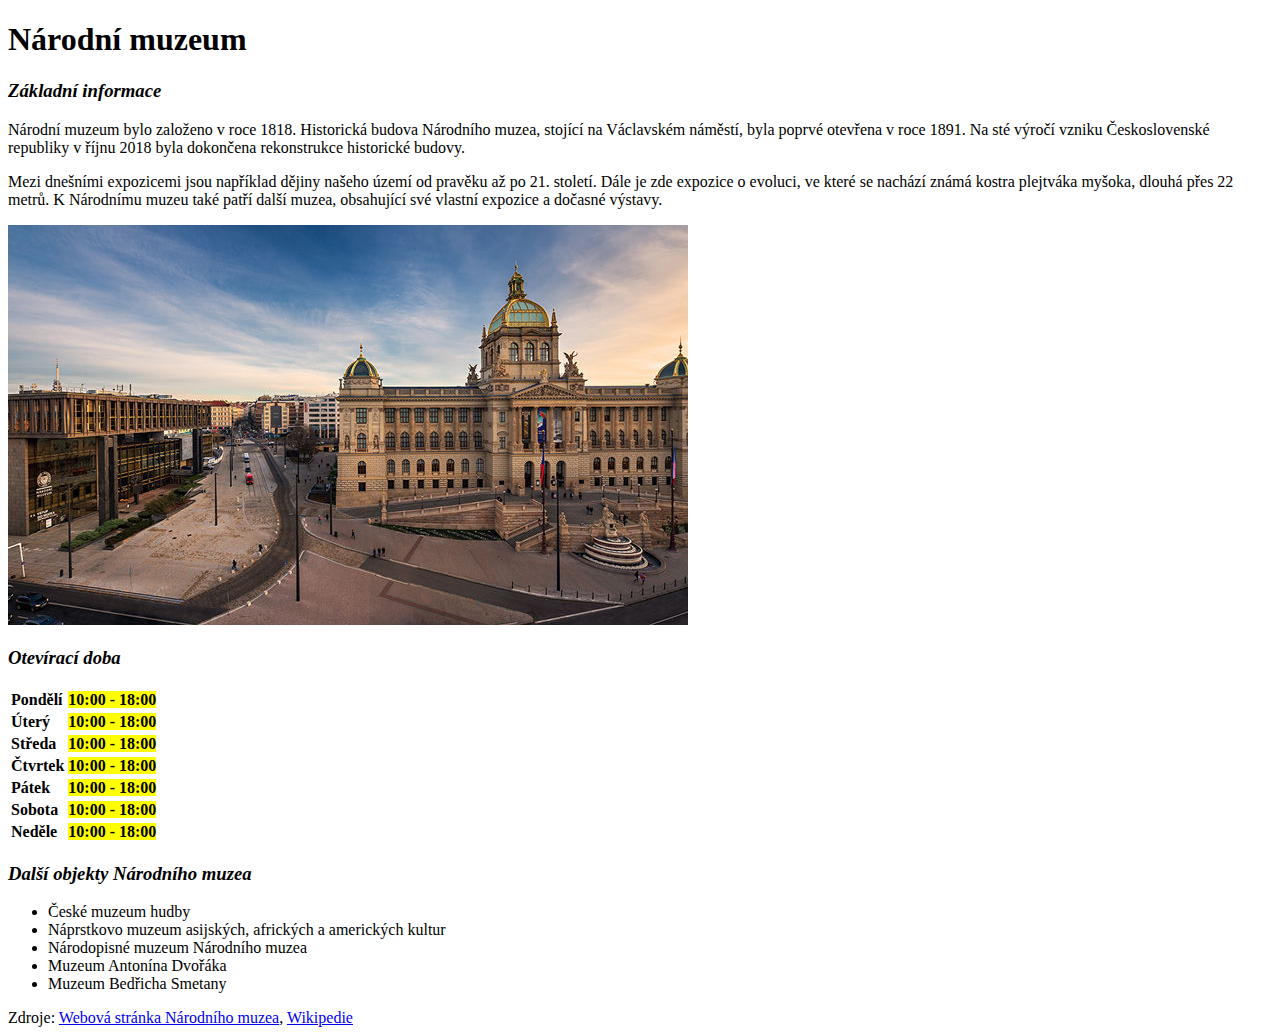
==== index.html @ fcc8006b "Update index.html" ====
<!DOCTYPE html>
<html>
    <head>
        <title>Národní muzeum</title>
    </head>
    <body>
        <h1>Národní muzeum</h1>
        <h3><i>Základní informace</i></h3>

        <p>
            Národní muzeum bylo založeno v roce 1818. Historická budova Národního muzea, stojící na Václavském náměstí, byla poprvé otevřena v roce 1891. Na sté výročí vzniku Československé republiky v říjnu 2018 byla dokončena rekonstrukce historické budovy.
        </p>
        <p>
            Mezi dnešními expozicemi jsou například dějiny našeho území od pravěku až po 21. století. Dále je zde expozice o evoluci, ve které se nachází známá kostra plejtváka myšoka, dlouhá přes 22 metrů. K Národnímu muzeu také patří další muzea, obsahující své vlastní expozice a dočasné výstavy.
        </p>
        
        <img src="muzeum.jpg" alt="neco" width="680" height="400">

        <h3><i>Otevírací doba</i></h3>
        <table>
            <tr>
                <td>
                    <strong>Pondělí</strong>
                </td>
                <td>
                    <mark><strong>10:00 - 18:00</strong></mark>
                </td>
            </tr>
            <tr>
                <td>
                    <strong>Úterý</strong>
                </td>
                <td>
                    <mark><strong>10:00 - 18:00</strong></mark>
                </td>
            </tr>
            <tr>
                <td>
                    <strong>Středa</strong>
                </td>
                <td>
                    <mark><strong>10:00 - 18:00</strong></mark>
                </td>
            </tr>
            <tr>
                <td>
                    <strong>Čtvrtek</strong>
                </td>
                <td>
                    <mark><strong>10:00 - 18:00</strong></mark>
                </td>
            </tr>
            <tr>
                <td>
                    <strong>Pátek</strong>
                </td>
                <td>
                    <mark><strong>10:00 - 18:00</strong></mark>
                </td>
            </tr>
            <tr>
                <td>
                    <strong>Sobota</strong>
                </td>
                <td>
                    <mark><strong>10:00 - 18:00</strong></mark>
                </td>
            </tr>
            <tr>
                <td>
                    <strong>Neděle</strong>
                </td>
                <td>
                    <mark><strong>10:00 - 18:00</strong></mark>
                </td>
            </tr>
        </table>

        <h3><i>Další objekty Národního muzea</i></h3>
        <ul>
            <li>České muzeum hudby</li>
            <li>Náprstkovo muzeum asijských, afrických a amerických kultur</li>
            <li>Národopisné muzeum Národního muzea</li>
            <li>Muzeum Antonína Dvořáka</li>
            <li>Muzeum Bedřicha Smetany</li>
        </ul>

        Zdroje: <a href="https://www.nm.cz/">Webová stránka Národního muzea</a>, <a href="https://cs.wikipedia.org/wiki/N%C3%A1rodn%C3%AD_muzeum">Wikipedie</a>
        
    </body>
</html>
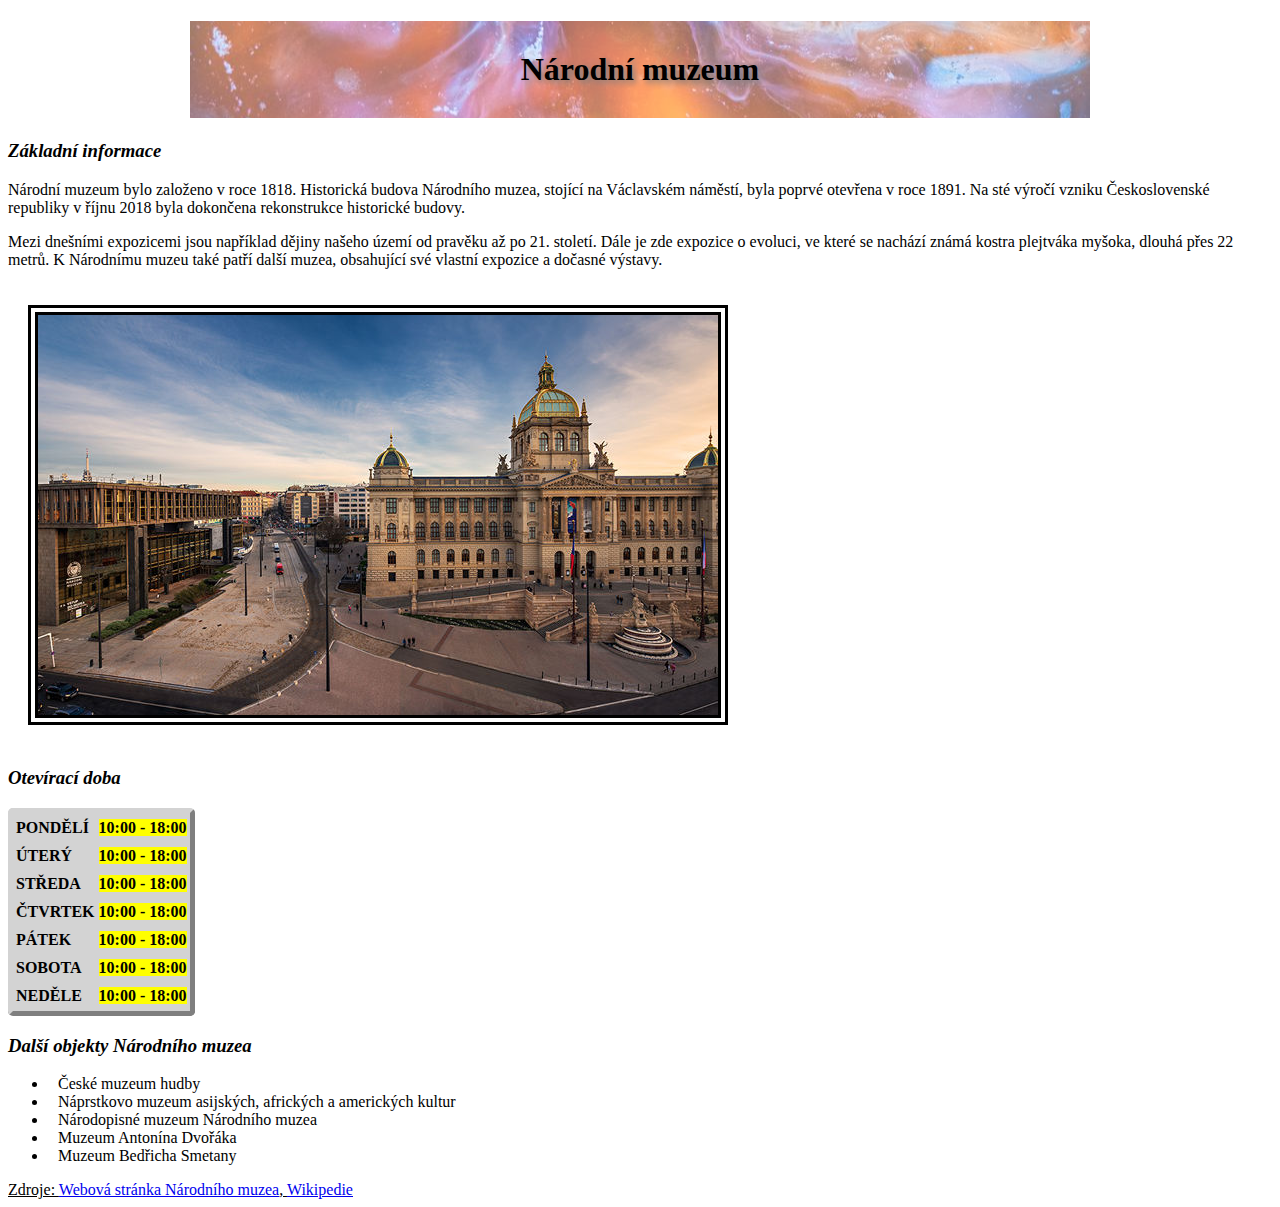
==== commit 28bd6543: "Domací úkol CSS" ====
--- a/index.html
+++ b/index.html
@@ -1,6 +1,7 @@
 <!DOCTYPE html>
 <html>
     <head>
+        <link rel="stylesheet" href="style.css">
         <title>Národní muzeum</title>
     </head>
     <body>
@@ -17,7 +18,7 @@
         <img src="muzeum.jpg" alt="neco" width="680" height="400">
 
         <h3><i>Otevírací doba</i></h3>
-        <table>
+        <table class="table">
             <tr>
                 <td>
                     <strong>Pondělí</strong>
@@ -85,7 +86,7 @@
             <li>Muzeum Bedřicha Smetany</li>
         </ul>
 
-        Zdroje: <a href="https://www.nm.cz/">Webová stránka Národního muzea</a>, <a href="https://cs.wikipedia.org/wiki/N%C3%A1rodn%C3%AD_muzeum">Wikipedie</a>
+        <span id="sources">Zdroje: <a href="https://www.nm.cz/">Webová stránka Národního muzea</a>, <a href="https://cs.wikipedia.org/wiki/N%C3%A1rodn%C3%AD_muzeum">Wikipedie</a></span>
         
     </body>
-</html>
+</html>--- a/style.css
+++ b/style.css
@@ -0,0 +1,39 @@
+a:hover {
+    color:gray;
+}
+#sources {
+    text-decoration:underline;
+}
+td > strong{
+    text-transform:uppercase;
+    line-height: 150%;
+}
+ul li {
+    text-indent: 10px;
+}
+.table {
+    border-style:outset;
+    border-width:5px;
+    border-color:lightgray;
+    border-radius:5px;
+    background-color:lightgray;
+}
+h3 {
+    font-family:"Arial Narrow";
+}
+h1 {
+    text-align:center;
+    font-family:"Segoe UI";
+    text-shadow:3px 3px 6px gray;
+    padding:30px;
+    background-image:url("imagetest.jpg");
+    background-color:rgba(255,255,255,0.4);
+    background-repeat: no-repeat;
+    background-position: center;
+    background-blend-mode: lighten;
+}
+img {
+    margin:20px;
+    border-style: double;
+    border-width: 10px;
+}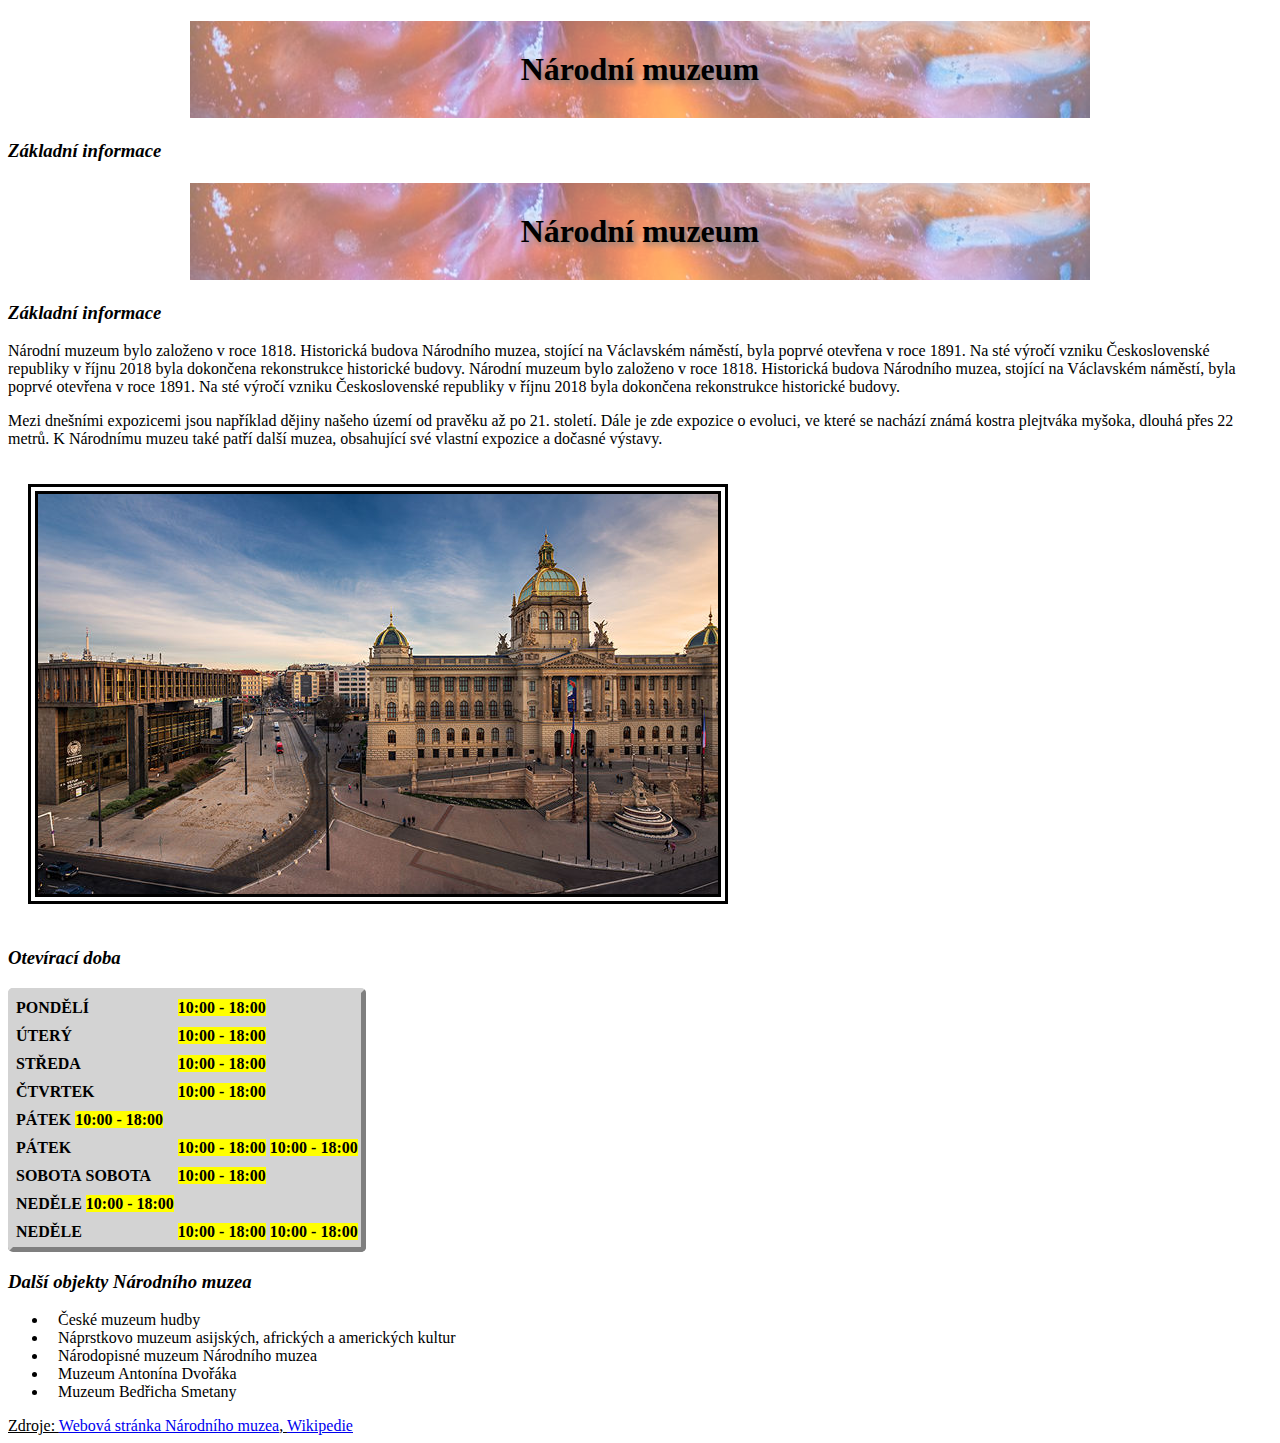
==== commit aae1b977: "Merge branch 'main' of github.com:gyarab/2024_WA_INF2_drapal_static" ====
--- a/index.html
+++ b/index.html
@@ -7,8 +7,11 @@
     <body>
         <h1>Národní muzeum</h1>
         <h3><i>Základní informace</i></h3>
+        <h1>Národní muzeum</h1>
+        <h3><i>Základní informace</i></h3>
 
         <p>
+            Národní muzeum bylo založeno v roce 1818. Historická budova Národního muzea, stojící na Václavském náměstí, byla poprvé otevřena v roce 1891. Na sté výročí vzniku Československé republiky v říjnu 2018 byla dokončena rekonstrukce historické budovy.
             Národní muzeum bylo založeno v roce 1818. Historická budova Národního muzea, stojící na Václavském náměstí, byla poprvé otevřena v roce 1891. Na sté výročí vzniku Československé republiky v říjnu 2018 byla dokončena rekonstrukce historické budovy.
         </p>
         <p>
@@ -54,13 +57,21 @@
             <tr>
                 <td>
                     <strong>Pátek</strong>
-                </td>
-                <td>
                     <mark><strong>10:00 - 18:00</strong></mark>
                 </td>
             </tr>
             <tr>
                 <td>
+                    <strong>Pátek</strong>
+                </td>
+                <td>
+                    <mark><strong>10:00 - 18:00</strong></mark>
+                    <mark><strong>10:00 - 18:00</strong></mark>
+                </td>
+            </tr>
+            <tr>
+                <td>
+                    <strong>Sobota</strong>
                     <strong>Sobota</strong>
                 </td>
                 <td>
@@ -70,8 +81,15 @@
             <tr>
                 <td>
                     <strong>Neděle</strong>
+                    <mark><strong>10:00 - 18:00</strong></mark>
+                </td>
+            </tr>
+            <tr>
+                <td>
+                    <strong>Neděle</strong>
                 </td>
                 <td>
+                    <mark><strong>10:00 - 18:00</strong></mark>
                     <mark><strong>10:00 - 18:00</strong></mark>
                 </td>
             </tr>
@@ -89,4 +107,4 @@
         <span id="sources">Zdroje: <a href="https://www.nm.cz/">Webová stránka Národního muzea</a>, <a href="https://cs.wikipedia.org/wiki/N%C3%A1rodn%C3%AD_muzeum">Wikipedie</a></span>
         
     </body>
-</html>+</html>
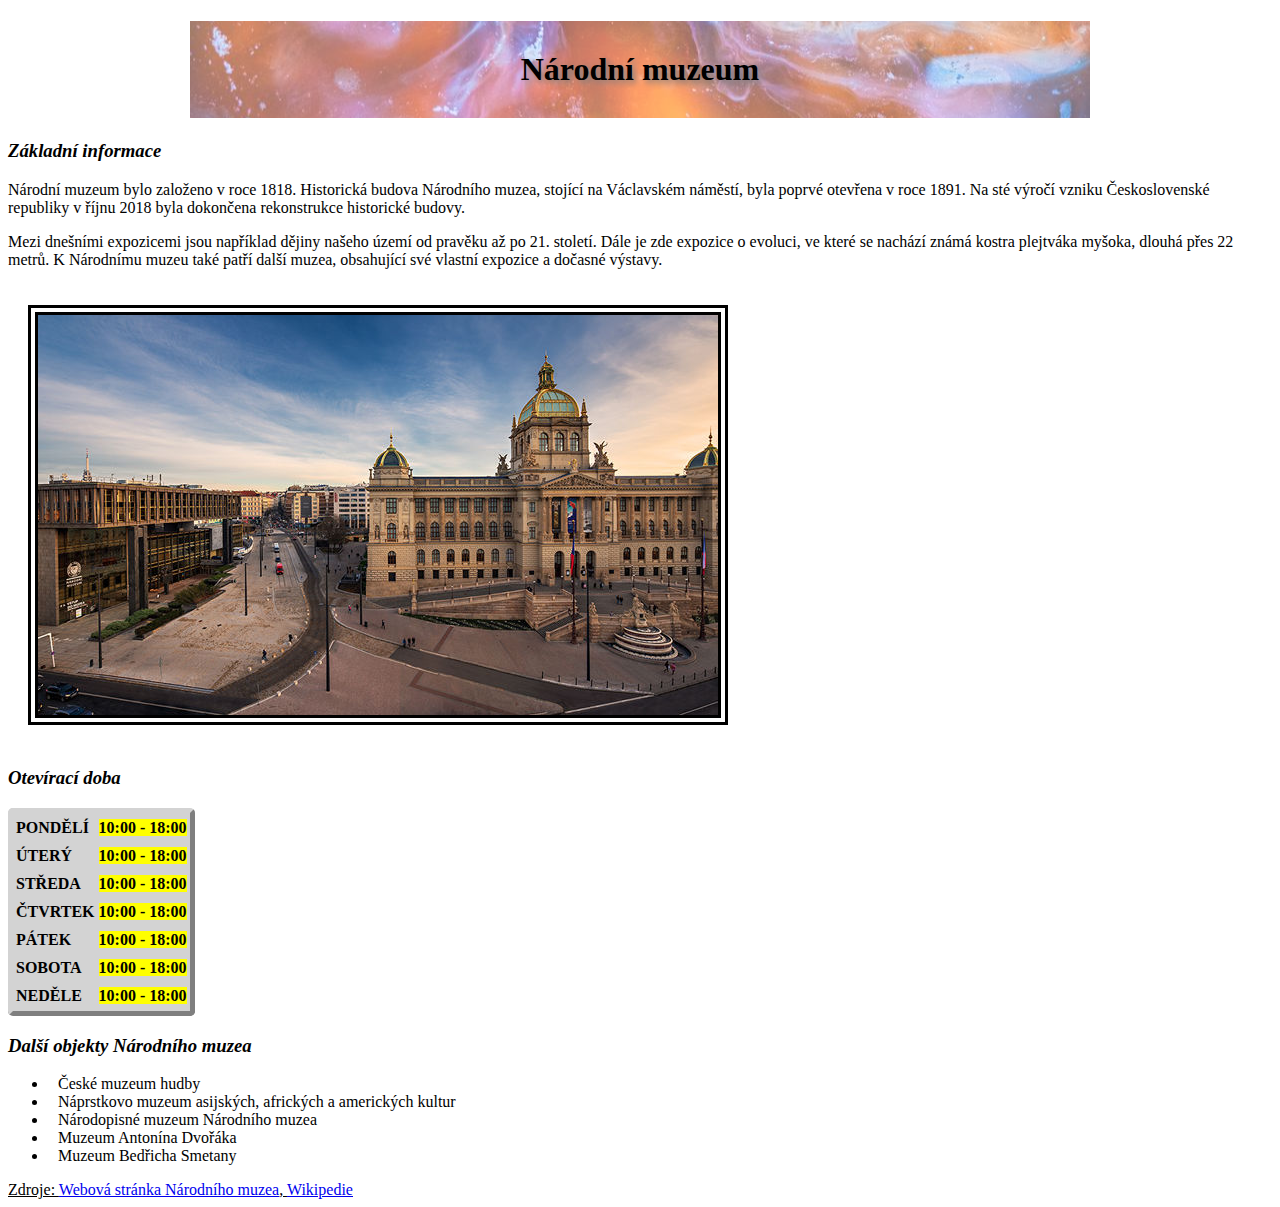
==== commit 8c7cbd64: "oprava index.html" ====
--- a/index.html
+++ b/index.html
@@ -7,11 +7,8 @@
     <body>
         <h1>Národní muzeum</h1>
         <h3><i>Základní informace</i></h3>
-        <h1>Národní muzeum</h1>
-        <h3><i>Základní informace</i></h3>
 
         <p>
-            Národní muzeum bylo založeno v roce 1818. Historická budova Národního muzea, stojící na Václavském náměstí, byla poprvé otevřena v roce 1891. Na sté výročí vzniku Československé republiky v říjnu 2018 byla dokončena rekonstrukce historické budovy.
             Národní muzeum bylo založeno v roce 1818. Historická budova Národního muzea, stojící na Václavském náměstí, byla poprvé otevřena v roce 1891. Na sté výročí vzniku Československé republiky v říjnu 2018 byla dokončena rekonstrukce historické budovy.
         </p>
         <p>
@@ -57,21 +54,13 @@
             <tr>
                 <td>
                     <strong>Pátek</strong>
+                </td>
+                <td>
                     <mark><strong>10:00 - 18:00</strong></mark>
                 </td>
             </tr>
             <tr>
                 <td>
-                    <strong>Pátek</strong>
-                </td>
-                <td>
-                    <mark><strong>10:00 - 18:00</strong></mark>
-                    <mark><strong>10:00 - 18:00</strong></mark>
-                </td>
-            </tr>
-            <tr>
-                <td>
-                    <strong>Sobota</strong>
                     <strong>Sobota</strong>
                 </td>
                 <td>
@@ -81,15 +70,8 @@
             <tr>
                 <td>
                     <strong>Neděle</strong>
-                    <mark><strong>10:00 - 18:00</strong></mark>
-                </td>
-            </tr>
-            <tr>
-                <td>
-                    <strong>Neděle</strong>
                 </td>
                 <td>
-                    <mark><strong>10:00 - 18:00</strong></mark>
                     <mark><strong>10:00 - 18:00</strong></mark>
                 </td>
             </tr>
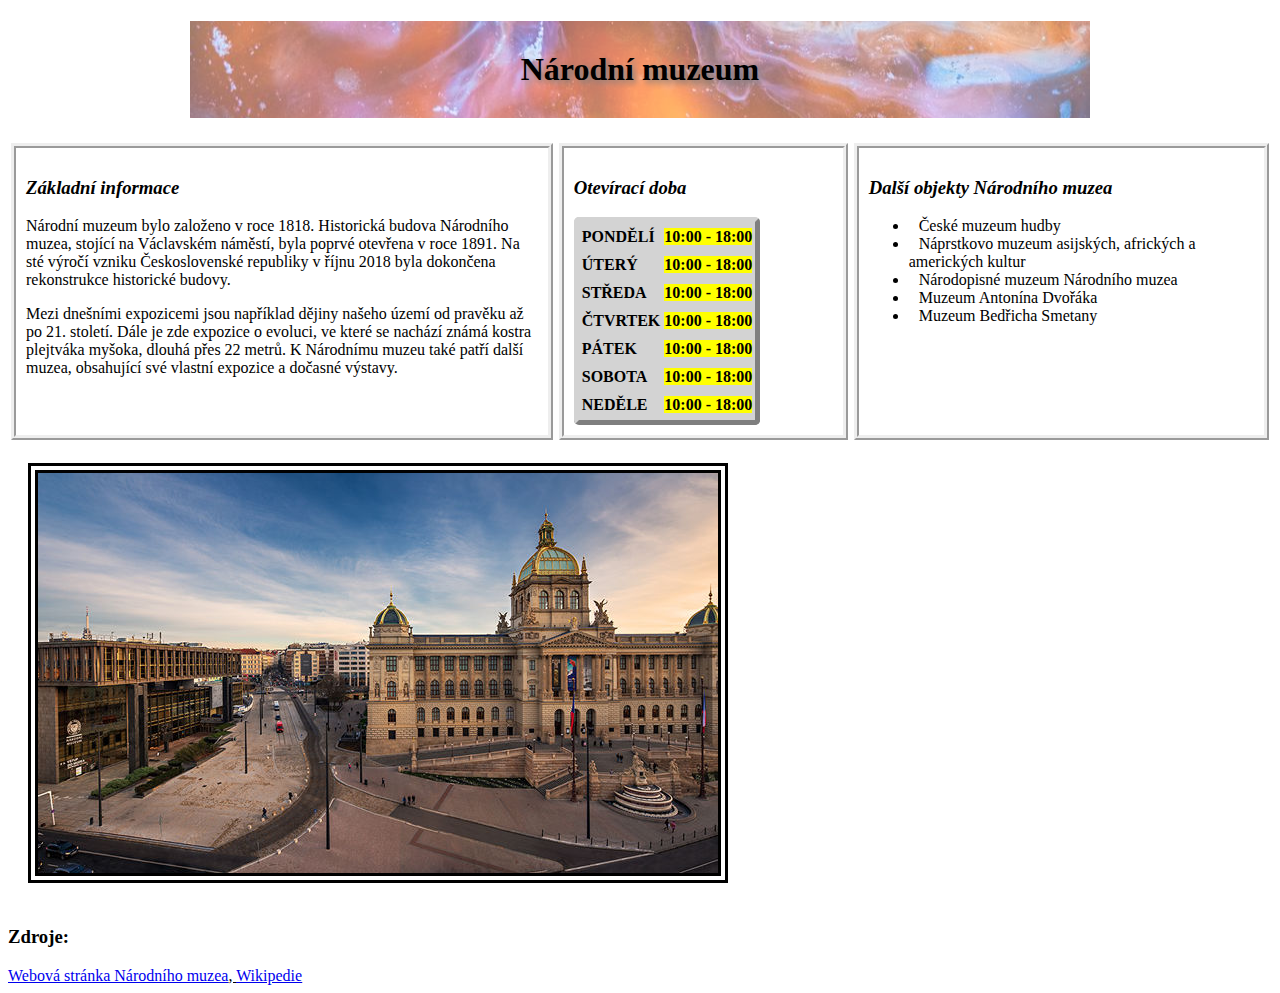
==== commit 7077d22f: "flexbox domaci ukol" ====
--- a/index.html
+++ b/index.html
@@ -1,92 +1,103 @@
 <!DOCTYPE html>
 <html>
     <head>
+        <meta content="width=device-width, initial-scale=1.0" name="viewport">
         <link rel="stylesheet" href="style.css">
         <title>Národní muzeum</title>
     </head>
     <body>
         <h1>Národní muzeum</h1>
-        <h3><i>Základní informace</i></h3>
 
-        <p>
-            Národní muzeum bylo založeno v roce 1818. Historická budova Národního muzea, stojící na Václavském náměstí, byla poprvé otevřena v roce 1891. Na sté výročí vzniku Československé republiky v říjnu 2018 byla dokončena rekonstrukce historické budovy.
-        </p>
-        <p>
-            Mezi dnešními expozicemi jsou například dějiny našeho území od pravěku až po 21. století. Dále je zde expozice o evoluci, ve které se nachází známá kostra plejtváka myšoka, dlouhá přes 22 metrů. K Národnímu muzeu také patří další muzea, obsahující své vlastní expozice a dočasné výstavy.
-        </p>
+        <div class="container">
+            <div class="item grow2">
+                <h3><i>Základní informace</i></h3>
+
+                <p>
+                    Národní muzeum bylo založeno v roce 1818. Historická budova Národního muzea, stojící na Václavském náměstí, byla poprvé otevřena v roce 1891. Na sté výročí vzniku Československé republiky v říjnu 2018 byla dokončena rekonstrukce historické budovy.
+                </p>
+                <p>
+                    Mezi dnešními expozicemi jsou například dějiny našeho území od pravěku až po 21. století. Dále je zde expozice o evoluci, ve které se nachází známá kostra plejtváka myšoka, dlouhá přes 22 metrů. K Národnímu muzeu také patří další muzea, obsahující své vlastní expozice a dočasné výstavy.
+                </p>
+            </div>
+            <div class="item grow0">
+                <h3><i>Otevírací doba</i></h3>
+                <table class="table">
+                    <tr>
+                        <td>
+                            <strong>Pondělí</strong>
+                        </td>
+                        <td>
+                            <mark><strong>10:00 - 18:00</strong></mark>
+                        </td>
+                    </tr>
+                    <tr>
+                        <td>
+                            <strong>Úterý</strong>
+                        </td>
+                        <td>
+                            <mark><strong>10:00 - 18:00</strong></mark>
+                        </td>
+                    </tr>
+                    <tr>
+                        <td>
+                            <strong>Středa</strong>
+                        </td>
+                        <td>
+                            <mark><strong>10:00 - 18:00</strong></mark>
+                        </td>
+                    </tr>
+                    <tr>
+                        <td>
+                            <strong>Čtvrtek</strong>
+                        </td>
+                        <td>
+                            <mark><strong>10:00 - 18:00</strong></mark>
+                        </td>
+                    </tr>
+                    <tr>
+                        <td>
+                            <strong>Pátek</strong>
+                        </td>
+                        <td>
+                            <mark><strong>10:00 - 18:00</strong></mark>
+                        </td>
+                    </tr>
+                    <tr>
+                        <td>
+                            <strong>Sobota</strong>
+                        </td>
+                        <td>
+                            <mark><strong>10:00 - 18:00</strong></mark>
+                        </td>
+                    </tr>
+                    <tr>
+                        <td>
+                            <strong>Neděle</strong>
+                        </td>
+                        <td>
+                            <mark><strong>10:00 - 18:00</strong></mark>
+                        </td>
+                    </tr>
+                </table>
+            </div>
+            <div class="item">
+                <h3><i>Další objekty Národního muzea</i></h3>
+                <ul>
+                    <li>České muzeum hudby</li>
+                    <li>Náprstkovo muzeum asijských, afrických a amerických kultur</li>
+                    <li>Národopisné muzeum Národního muzea</li>
+                    <li>Muzeum Antonína Dvořáka</li>
+                    <li>Muzeum Bedřicha Smetany</li>
+                </ul>
+            </div>
+        </div>
         
         <img src="muzeum.jpg" alt="neco" width="680" height="400">
 
-        <h3><i>Otevírací doba</i></h3>
-        <table class="table">
-            <tr>
-                <td>
-                    <strong>Pondělí</strong>
-                </td>
-                <td>
-                    <mark><strong>10:00 - 18:00</strong></mark>
-                </td>
-            </tr>
-            <tr>
-                <td>
-                    <strong>Úterý</strong>
-                </td>
-                <td>
-                    <mark><strong>10:00 - 18:00</strong></mark>
-                </td>
-            </tr>
-            <tr>
-                <td>
-                    <strong>Středa</strong>
-                </td>
-                <td>
-                    <mark><strong>10:00 - 18:00</strong></mark>
-                </td>
-            </tr>
-            <tr>
-                <td>
-                    <strong>Čtvrtek</strong>
-                </td>
-                <td>
-                    <mark><strong>10:00 - 18:00</strong></mark>
-                </td>
-            </tr>
-            <tr>
-                <td>
-                    <strong>Pátek</strong>
-                </td>
-                <td>
-                    <mark><strong>10:00 - 18:00</strong></mark>
-                </td>
-            </tr>
-            <tr>
-                <td>
-                    <strong>Sobota</strong>
-                </td>
-                <td>
-                    <mark><strong>10:00 - 18:00</strong></mark>
-                </td>
-            </tr>
-            <tr>
-                <td>
-                    <strong>Neděle</strong>
-                </td>
-                <td>
-                    <mark><strong>10:00 - 18:00</strong></mark>
-                </td>
-            </tr>
-        </table>
-
-        <h3><i>Další objekty Národního muzea</i></h3>
-        <ul>
-            <li>České muzeum hudby</li>
-            <li>Náprstkovo muzeum asijských, afrických a amerických kultur</li>
-            <li>Národopisné muzeum Národního muzea</li>
-            <li>Muzeum Antonína Dvořáka</li>
-            <li>Muzeum Bedřicha Smetany</li>
-        </ul>
-
-        <span id="sources">Zdroje: <a href="https://www.nm.cz/">Webová stránka Národního muzea</a>, <a href="https://cs.wikipedia.org/wiki/N%C3%A1rodn%C3%AD_muzeum">Wikipedie</a></span>
+        <h3>
+            Zdroje:
+        </h3>
+        <span id="sources"><a href="https://www.nm.cz/">Webová stránka Národního muzea</a>, <a href="https://cs.wikipedia.org/wiki/N%C3%A1rodn%C3%AD_muzeum">Wikipedie</a></span>
         
     </body>
 </html>
--- a/style.css
+++ b/style.css
@@ -27,7 +27,7 @@
     text-shadow:3px 3px 6px gray;
     padding:30px;
     background-image:url("imagetest.jpg");
-    background-color:rgba(255,255,255,0.4);
+    background-color:rgba(255, 255, 255, 0.4);
     background-repeat: no-repeat;
     background-position: center;
     background-blend-mode: lighten;
@@ -36,4 +36,38 @@
     margin:20px;
     border-style: double;
     border-width: 10px;
+}
+.container {
+    display: flex;
+    flex-wrap: wrap;
+    flex-direction: row;
+    
+}
+.container .item {
+    border-style: ridge;
+    border-width: 5px;
+    padding: 10px;
+    margin: 3px;
+    flex-basis: 30%;
+    flex-grow: 1;
+}
+.container .item.grow2 {
+    flex-basis: 40%;
+}
+.container .item.grow0 {
+    flex-basis: 20%;
+}
+@media screen and (max-width: 750px){
+    .container {
+        justify-content: center;
+    }
+    img {
+        width: 100%;
+        height: auto;
+    }
+}
+@media screen and (max-width: 600px) {
+    .container {
+        flex-direction: column;
+    }
 }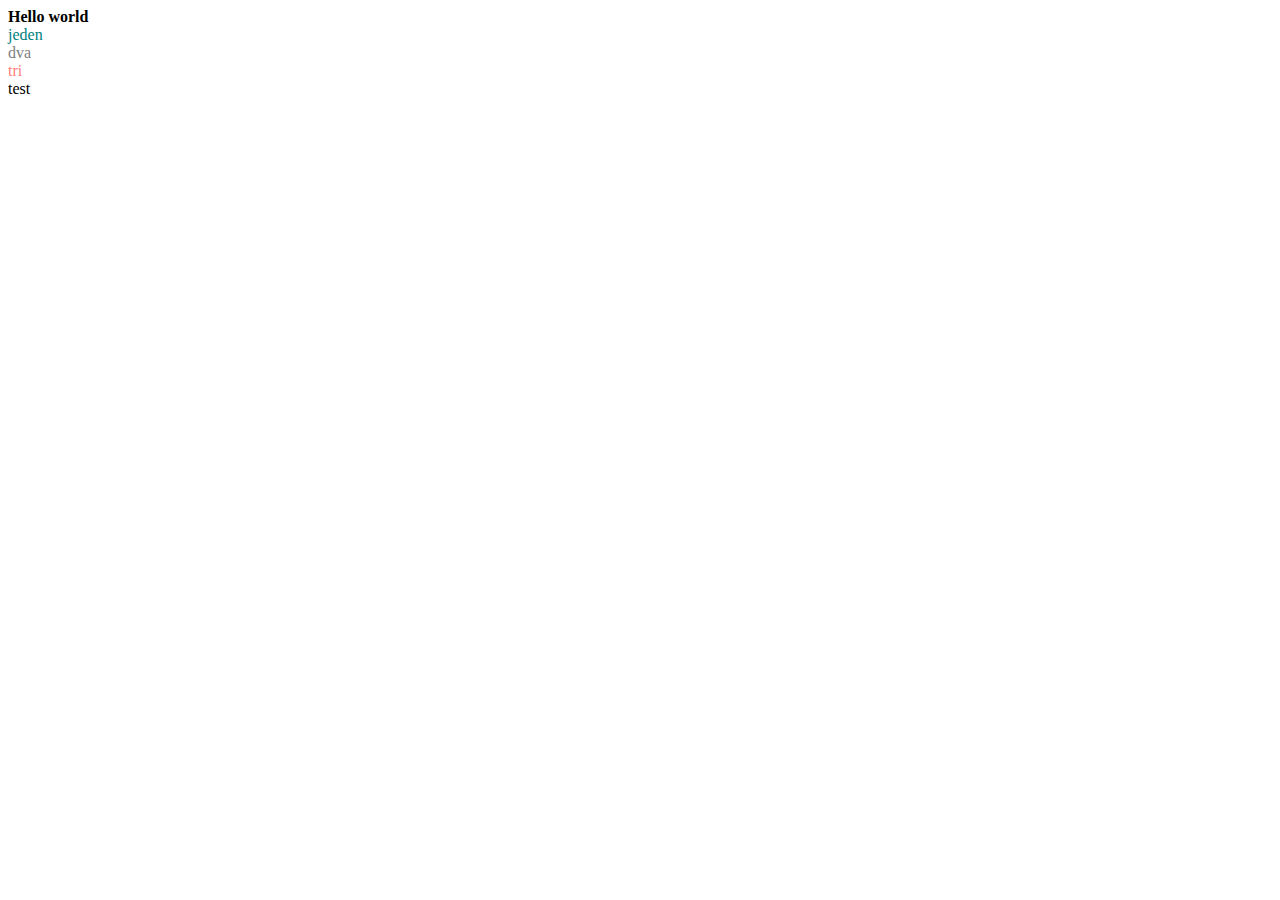
==== commit b838a5c9: "JS test" ====
--- a/index.html
+++ b/index.html
@@ -1,103 +1,37 @@
 <!DOCTYPE html>
 <html>
     <head>
-        <meta content="width=device-width, initial-scale=1.0" name="viewport">
-        <link rel="stylesheet" href="style.css">
-        <title>Národní muzeum</title>
+        <title>JS test</title>
     </head>
     <body>
-        <h1>Národní muzeum</h1>
+        <div id="test"></div>
+        <script>
+            console.log("Hello world");
+            let el = document.getElementById("test");
+            el.innerHTML="<strong>Hello world</strong>";
 
-        <div class="container">
-            <div class="item grow2">
-                <h3><i>Základní informace</i></h3>
+            let a = 2;
+            let b = "2";
+            console.log(typeof(a));
+            console.log(typeof(b));
 
-                <p>
-                    Národní muzeum bylo založeno v roce 1818. Historická budova Národního muzea, stojící na Václavském náměstí, byla poprvé otevřena v roce 1891. Na sté výročí vzniku Československé republiky v říjnu 2018 byla dokončena rekonstrukce historické budovy.
-                </p>
-                <p>
-                    Mezi dnešními expozicemi jsou například dějiny našeho území od pravěku až po 21. století. Dále je zde expozice o evoluci, ve které se nachází známá kostra plejtváka myšoka, dlouhá přes 22 metrů. K Národnímu muzeu také patří další muzea, obsahující své vlastní expozice a dočasné výstavy.
-                </p>
-            </div>
-            <div class="item grow0">
-                <h3><i>Otevírací doba</i></h3>
-                <table class="table">
-                    <tr>
-                        <td>
-                            <strong>Pondělí</strong>
-                        </td>
-                        <td>
-                            <mark><strong>10:00 - 18:00</strong></mark>
-                        </td>
-                    </tr>
-                    <tr>
-                        <td>
-                            <strong>Úterý</strong>
-                        </td>
-                        <td>
-                            <mark><strong>10:00 - 18:00</strong></mark>
-                        </td>
-                    </tr>
-                    <tr>
-                        <td>
-                            <strong>Středa</strong>
-                        </td>
-                        <td>
-                            <mark><strong>10:00 - 18:00</strong></mark>
-                        </td>
-                    </tr>
-                    <tr>
-                        <td>
-                            <strong>Čtvrtek</strong>
-                        </td>
-                        <td>
-                            <mark><strong>10:00 - 18:00</strong></mark>
-                        </td>
-                    </tr>
-                    <tr>
-                        <td>
-                            <strong>Pátek</strong>
-                        </td>
-                        <td>
-                            <mark><strong>10:00 - 18:00</strong></mark>
-                        </td>
-                    </tr>
-                    <tr>
-                        <td>
-                            <strong>Sobota</strong>
-                        </td>
-                        <td>
-                            <mark><strong>10:00 - 18:00</strong></mark>
-                        </td>
-                    </tr>
-                    <tr>
-                        <td>
-                            <strong>Neděle</strong>
-                        </td>
-                        <td>
-                            <mark><strong>10:00 - 18:00</strong></mark>
-                        </td>
-                    </tr>
-                </table>
-            </div>
-            <div class="item">
-                <h3><i>Další objekty Národního muzea</i></h3>
-                <ul>
-                    <li>České muzeum hudby</li>
-                    <li>Náprstkovo muzeum asijských, afrických a amerických kultur</li>
-                    <li>Národopisné muzeum Národního muzea</li>
-                    <li>Muzeum Antonína Dvořáka</li>
-                    <li>Muzeum Bedřicha Smetany</li>
-                </ul>
-            </div>
-        </div>
-        
-        <img src="muzeum.jpg" alt="neco" width="680" height="400">
+            console.log(a+a);
+            console.log(a+b);
 
-        <h3>
-            Zdroje:
-        </h3>
-        <span id="sources"><a href="https://www.nm.cz/">Webová stránka Národního muzea</a>, <a href="https://cs.wikipedia.org/wiki/N%C3%A1rodn%C3%AD_muzeum">Wikipedie</a></span>
-        
+            let arr=["jeden","dva","tri"]
+            console.log(arr);
+
+            for (let i=0; i<arr.length; i++) {
+                console.log(i + ": " + arr[i]);
+                let div=document.createElement("div")
+                div.innerHTML="<span style=\"color:rgb(" + 127*i + ",127,127)\">" + arr[i] + "</span>";
+                console.log(70*i)
+                el.appendChild(div);
+            }
+
+            let div=document.createElement("div");
+            div.innerHTML="test";
+            el.appendChild(div);
+        </script>
     </body>
-</html>
+</html>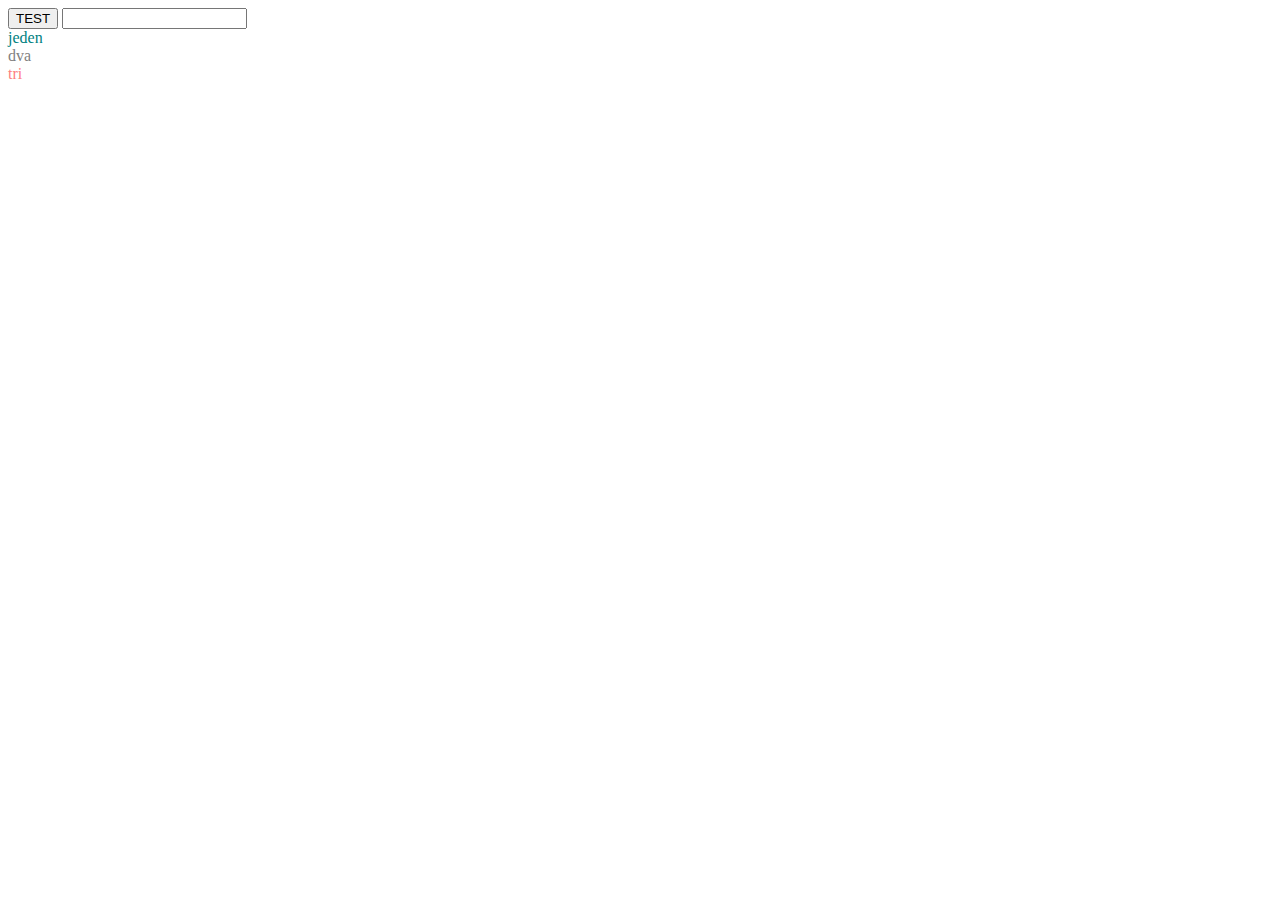
==== commit f2182572: "js test 2" ====
--- a/index.html
+++ b/index.html
@@ -2,13 +2,55 @@
 <html>
     <head>
         <title>JS test</title>
+        <style>
+            .item {
+                background-color: aliceblue;
+                border: 1px solid blue;
+                padding: 10px;
+                margin: 10px;
+            }
+        </style>
     </head>
     <body>
+        <input type="button" id="tlacitko" value="TEST"/>
+        <input type="text" id="vstup" value=""/>
         <div id="test"></div>
+        <div id="testColor"></div>
         <script>
+            function remove(element) {
+                element.parentNode.removeChild(element);
+            }
+
+            function novy(event) {
+                let el = document.getElementById("test");
+
+                let textInput = document.getElementById("vstup");
+
+                let div = document.createElement("div");
+                div.classList.add("item");
+                div.style.fontSize="20px";
+                
+                div.innerHTML=textInput.value;
+
+                let divClose=document.createElement("div");
+                divClose.innerHTML = "☺☻☺☻☺";
+                div.addEventListener("click", (event) => {
+                    remove(div);
+                })
+                div.appendChild(divClose);
+
+                el.appendChild(div);
+            }
+
+            let tlacitko=document.getElementById("tlacitko");
+            tlacitko.addEventListener("click", (event) => {
+                novy();
+            })
+
             console.log("Hello world");
-            let el = document.getElementById("test");
-            el.innerHTML="<strong>Hello world</strong>";
+            
+            // Color test
+            let el2 = document.getElementById("testColor")
 
             let a = 2;
             let b = "2";
@@ -23,15 +65,11 @@
 
             for (let i=0; i<arr.length; i++) {
                 console.log(i + ": " + arr[i]);
-                let div=document.createElement("div")
-                div.innerHTML="<span style=\"color:rgb(" + 127*i + ",127,127)\">" + arr[i] + "</span>";
+                let divColor=document.createElement("div")
+                divColor.innerHTML="<span style=\"color:rgb(" + 127*i + ",127,127)\">" + arr[i] + "</span>";
                 console.log(70*i)
-                el.appendChild(div);
+                el2.appendChild(divColor);
             }
-
-            let div=document.createElement("div");
-            div.innerHTML="test";
-            el.appendChild(div);
         </script>
     </body>
 </html>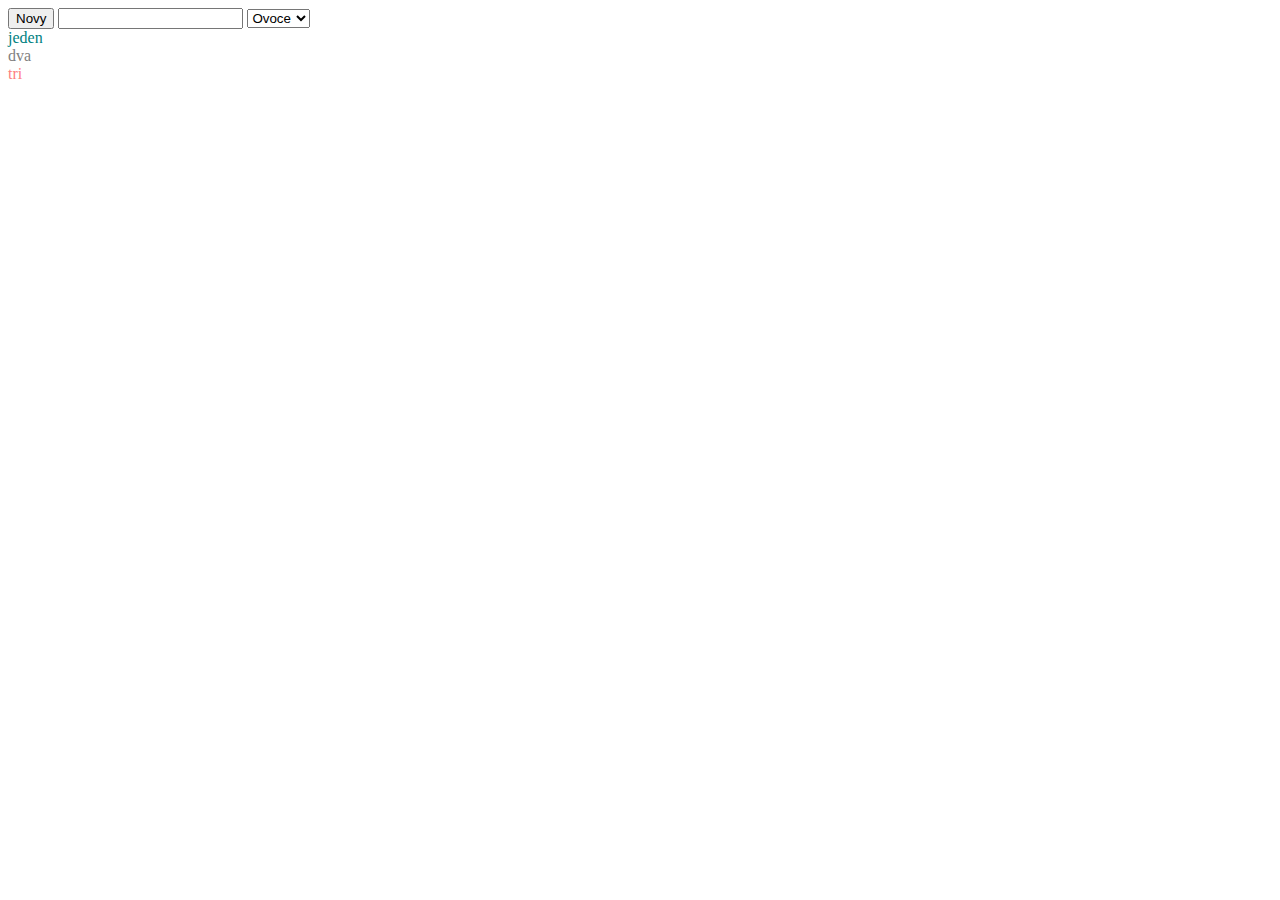
==== commit c7fd3a05: "dropdown" ====
--- a/index.html
+++ b/index.html
@@ -9,11 +9,32 @@
                 padding: 10px;
                 margin: 10px;
             }
+            .ovoce {
+                background-color: #f8312f;
+            }
+            .zvirata {
+                background-color: #a56953;
+            }
+            .emoji {
+                background-color: #ffb02e;
+            }
+            button {
+                display: inline-block;
+            }
+            button:hover {
+                background-color: black;
+            }
+            
         </style>
     </head>
     <body>
-        <input type="button" id="tlacitko" value="TEST"/>
+        <input type="button" id="tlacitko" value="Novy"/>
         <input type="text" id="vstup" value=""/>
+        <select id="imageSelector">
+            <option value="ovoce" selected="1">Ovoce</option>
+            <option value="zvirata">Zvirata</option>
+            <option value="emoji">Emoji</option>
+        </select>
         <div id="test"></div>
         <div id="testColor"></div>
         <script>
@@ -27,19 +48,43 @@
                 let textInput = document.getElementById("vstup");
 
                 let div = document.createElement("div");
+                el.appendChild(div);
+                switch (document.getElementById("imageSelector").value) {
+                    case "ovoce":
+                        div.innerHTML = "🍉";
+                        div.classList.add("ovoce");
+                        break;
+                    case "zvirata":
+                        div.innerHTML = "🐻";
+                        div.classList.add("zvirata");
+                        break;
+                    case "emoji":
+                        div.innerHTML = "😊😂😎🥲🤨";
+                        div.classList.add("emoji");
+                        break;
+                }
                 div.classList.add("item");
                 div.style.fontSize="20px";
                 
-                div.innerHTML=textInput.value;
+                div.innerHTML+=textInput.value;
 
-                let divClose=document.createElement("div");
-                divClose.innerHTML = "☺☻☺☻☺";
+                let buttonClose=document.createElement("button");
+                buttonClose.innerHTML = "☺☻☺☻☺";
                 div.addEventListener("click", (event) => {
-                    remove(div);
+                    div.style.opacity=0.5;
+                    buttonClose.disabled=true;
+                    setTimeout(() => {
+                        remove(div)
+                    }, 1000);
                 })
-                div.appendChild(divClose);
+                div.appendChild(buttonClose);
 
-                el.appendChild(div);
+                div.dataset.hodnota=5;
+                div.dataset.test="test";
+
+                setTimeout(() => {
+                    console.log("TEST");
+                }, 5000)
             }
 
             let tlacitko=document.getElementById("tlacitko");
@@ -70,6 +115,10 @@
                 console.log(70*i)
                 el2.appendChild(divColor);
             }
+
+            setInterval(() => {
+                novy()
+            }, 5000)
         </script>
     </body>
 </html>